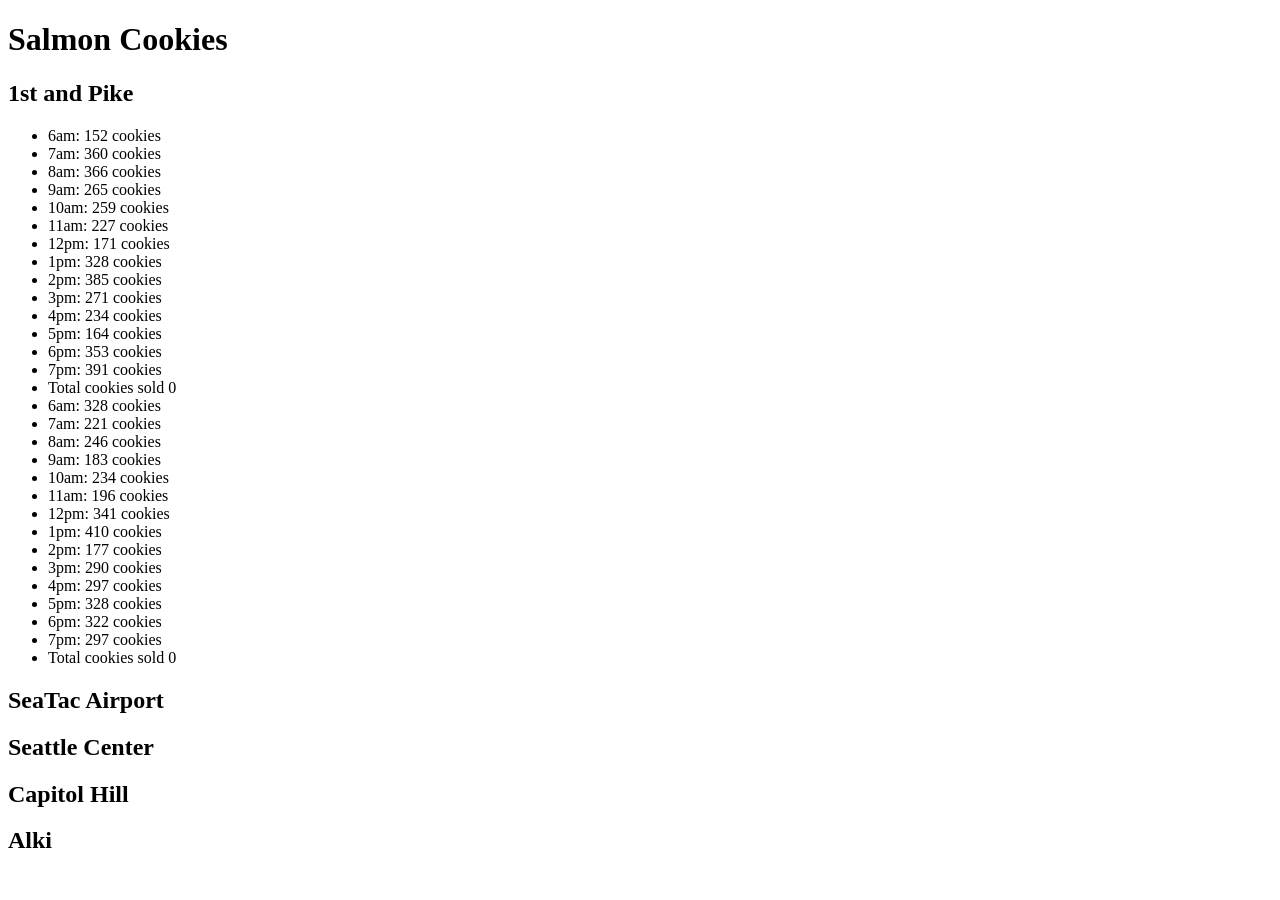
==== sales.html @ 9d866841 "constructor added" ====
<!DOCTYPE html>
<html>
    <head>
        <title>
            Salmon Cookies
        </title>
        <link rel="stylesheet" type="text/css" href="style.css">
    </head>

    <body>
        <header>
            <h1>
                Salmon Cookies
            </h1>
            
        </header>
        <main>
            <h2>1st and Pike</h2>
            <ul id="first-and-pike"></ul>
            <h2>SeaTac Airport</h2>
            <ul id="seatac-airport"></ul>
            <h2>Seattle Center</h2>
            <ul id="seattle-center"></ul>
            <h2>Capitol Hill</h2>
            <ul id="capitol-hill"></ul>
            <h2>Alki</h2>
            <ul id="alki"></ul>

            

        </main>
        <script src="js/app.js"> </script>
    </body>
</html>
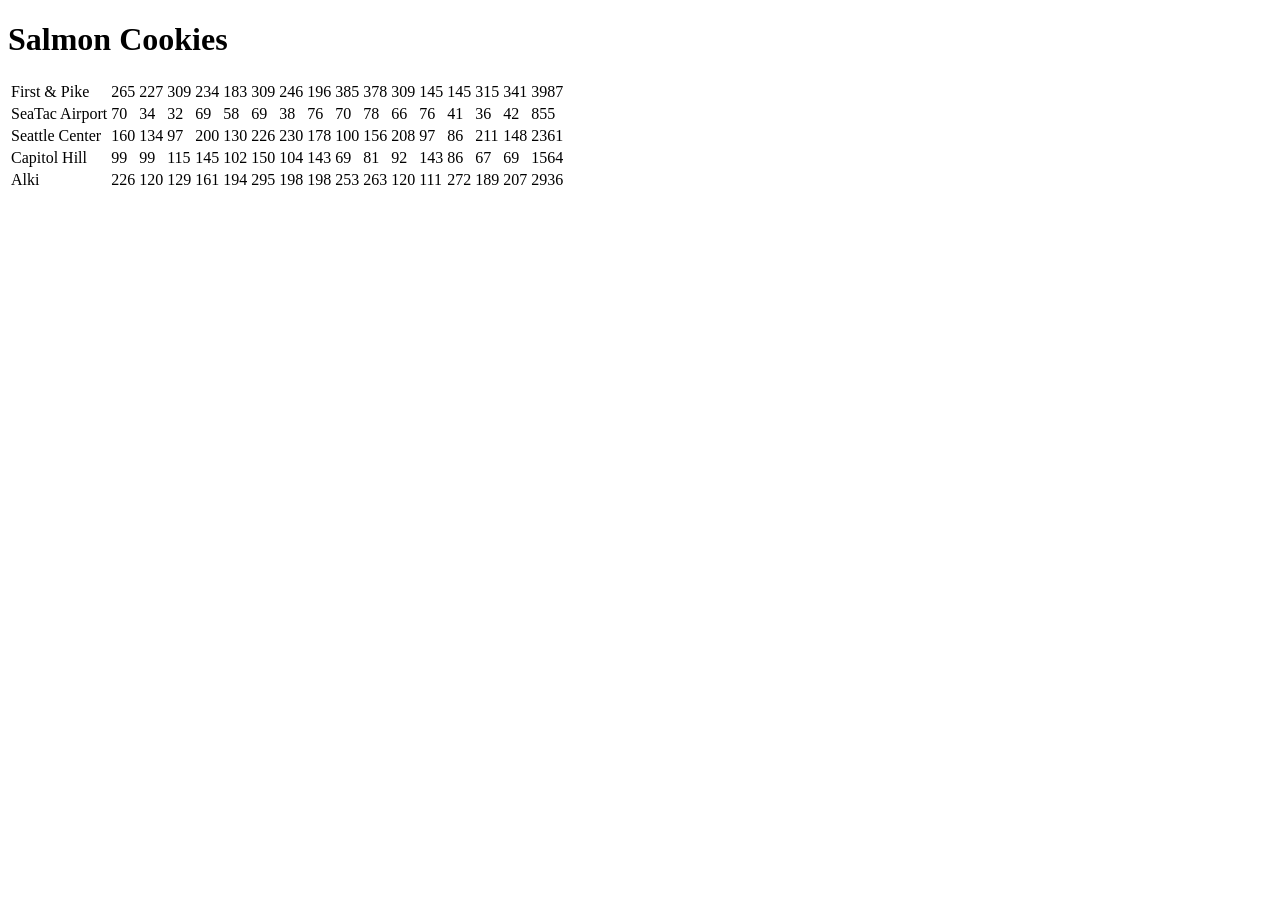
==== commit a02cc526: "table body rendering" ====
--- a/sales.html
+++ b/sales.html
@@ -15,7 +15,9 @@
             
         </header>
         <main>
-            <h2>1st and Pike</h2>
+
+            <table id="cookie-stand"></table>
+            <!-- <h2>1st and Pike</h2>
             <ul id="first-and-pike"></ul>
             <h2>SeaTac Airport</h2>
             <ul id="seatac-airport"></ul>
@@ -24,7 +26,7 @@
             <h2>Capitol Hill</h2>
             <ul id="capitol-hill"></ul>
             <h2>Alki</h2>
-            <ul id="alki"></ul>
+            <ul id="alki"></ul> -->
 
             
 
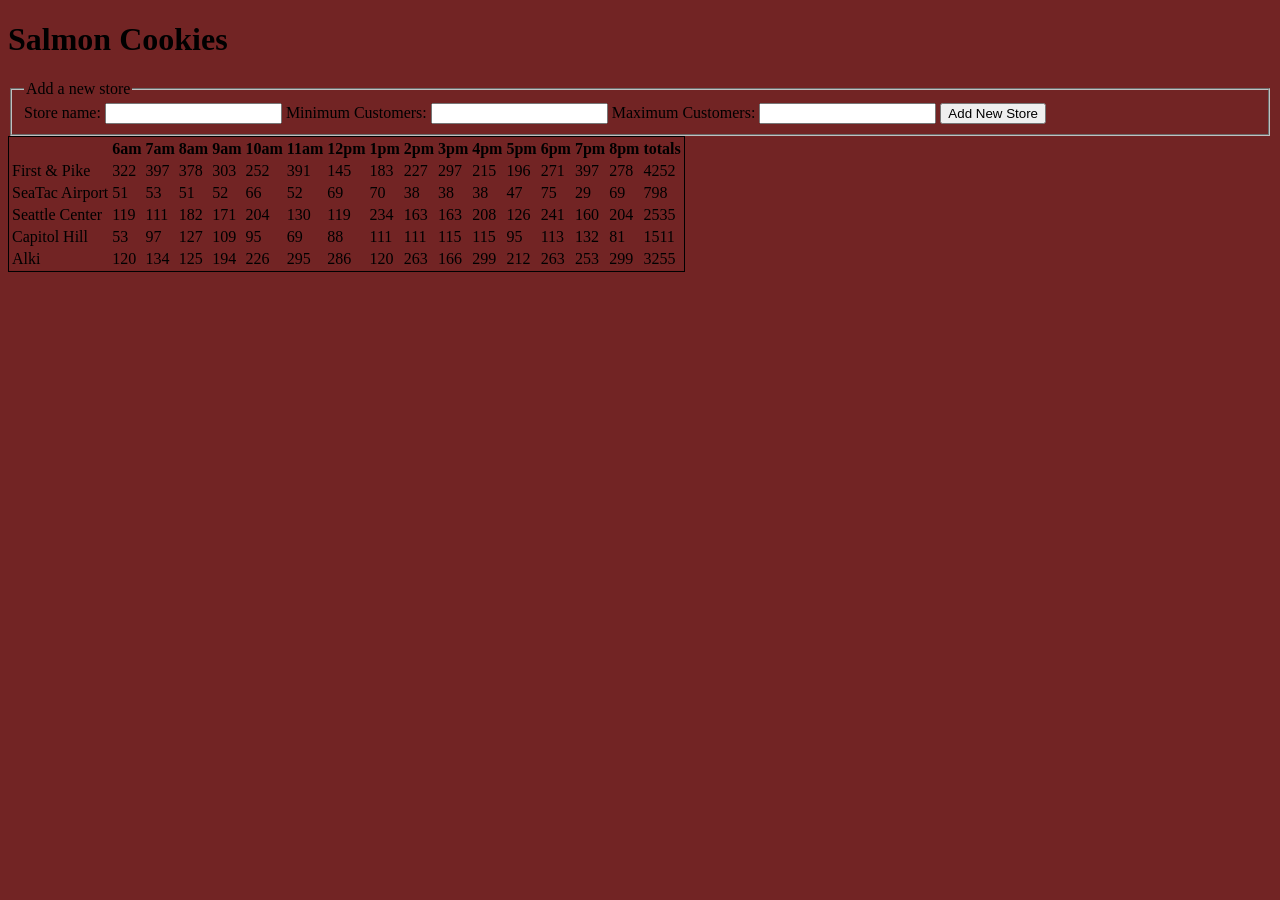
==== commit 71ea1596: "form added" ====
--- a/sales.html
+++ b/sales.html
@@ -4,31 +4,40 @@
         <title>
             Salmon Cookies
         </title>
-        <link rel="stylesheet" type="text/css" href="style.css">
+        <link rel="stylesheet" type="text/css" href="css/style.css">
     </head>
 
     <body>
         <header>
+
             <h1>
                 Salmon Cookies
             </h1>
+
+            <form id ="new-store">
+                <fieldset>
+                    <legend>Add a new store</legend>
+
+                    <label for="storename">Store name:</label>
+                    <input id="storename" type="text" required/>
+
+                    <label for="minimumcustomers">Minimum Customers:</label>
+                    <input id="minimumcustomers" type="text" required/>
+
+                    <label for="maximumcustomers">Maximum Customers:</label>
+                    <input id="maximumcustomers" type="text" required/>
+
+                    <button>Add New Store</button>
+
+
+                </fieldset>
+            </form>
             
         </header>
         <main>
 
             <table id="cookie-stand"></table>
-            <!-- <h2>1st and Pike</h2>
-            <ul id="first-and-pike"></ul>
-            <h2>SeaTac Airport</h2>
-            <ul id="seatac-airport"></ul>
-            <h2>Seattle Center</h2>
-            <ul id="seattle-center"></ul>
-            <h2>Capitol Hill</h2>
-            <ul id="capitol-hill"></ul>
-            <h2>Alki</h2>
-            <ul id="alki"></ul> -->
-
-            
+        
 
         </main>
         <script src="js/app.js"> </script>
--- a/css/style.css
+++ b/css/style.css
@@ -0,0 +1,7 @@
+body {
+    background-color: rgb(114, 36, 36)
+}
+
+table {
+    border: 1px solid black;
+}
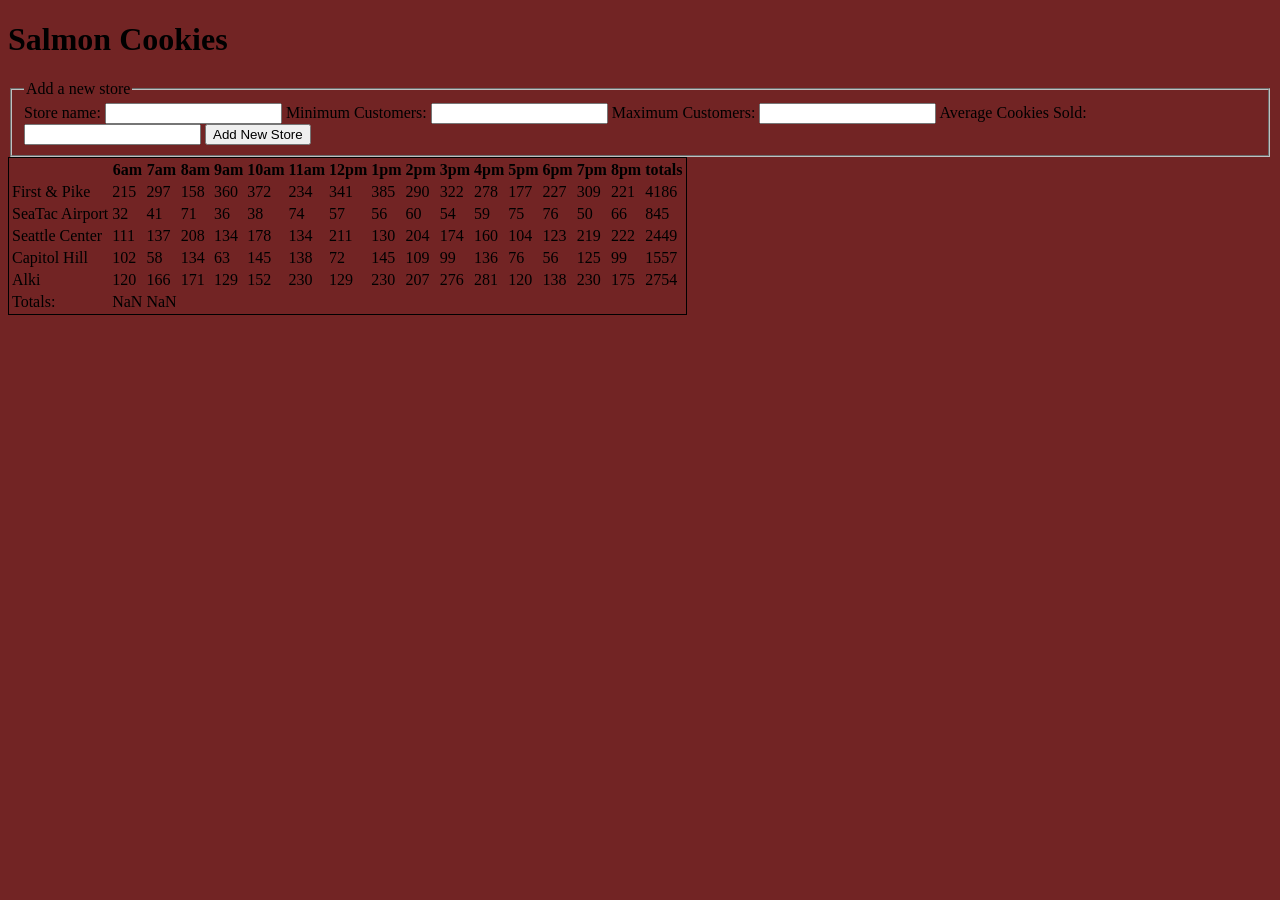
==== commit bed371e2: "broken code" ====
--- a/sales.html
+++ b/sales.html
@@ -14,7 +14,7 @@
                 Salmon Cookies
             </h1>
 
-            <form id ="new-store">
+            <form id ="add-new-store">
                 <fieldset>
                     <legend>Add a new store</legend>
 
@@ -27,7 +27,11 @@
                     <label for="maximumcustomers">Maximum Customers:</label>
                     <input id="maximumcustomers" type="text" required/>
 
+                    <label for="averageookiesale">Average Cookies Sold:</label>
+                    <input id="averageookiesale" type="text" required/>
+
                     <button>Add New Store</button>
+
 
 
                 </fieldset>
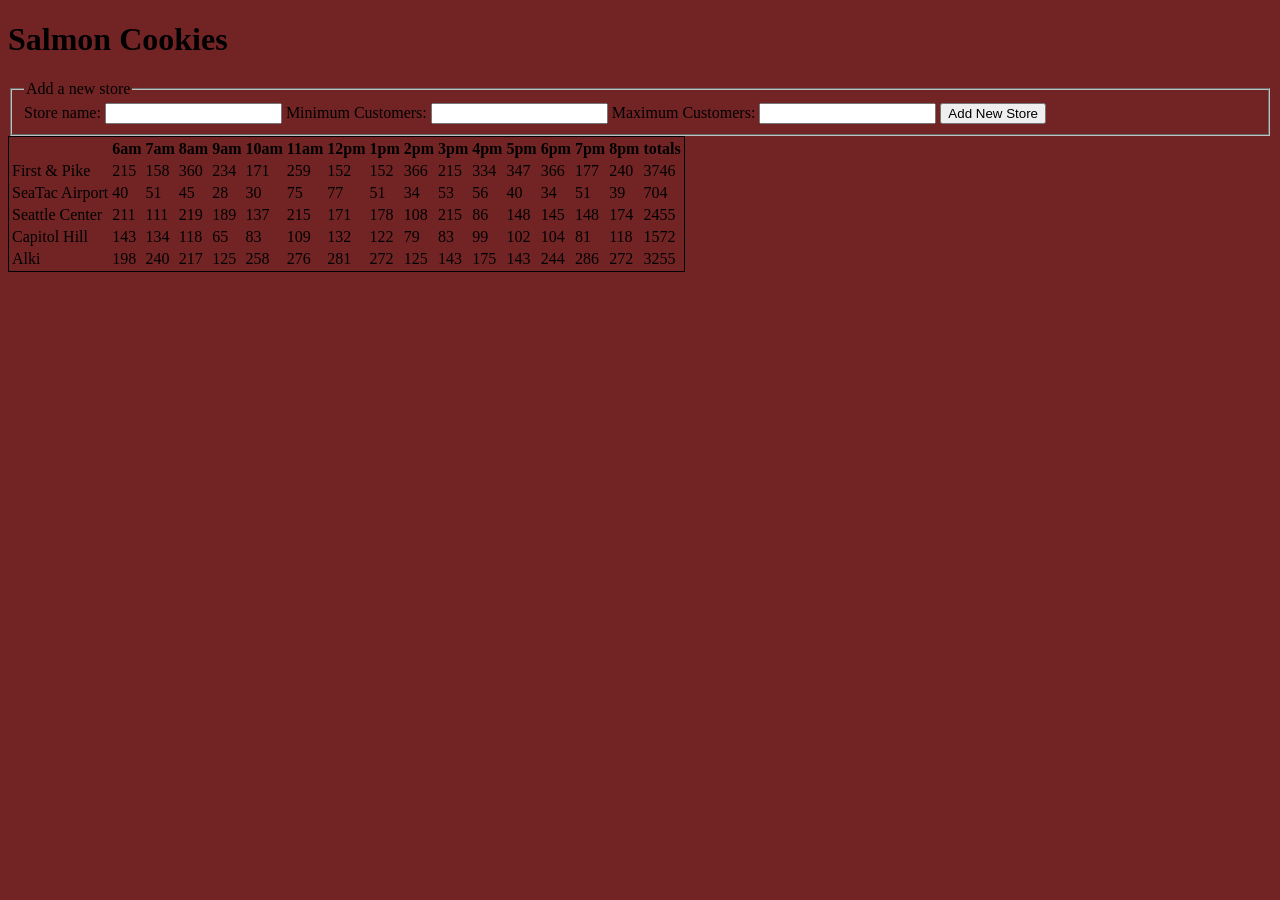
==== commit 53e33bc7: "Merge pull request #2 from BGElliott206/Wednesday form added" ====
--- a/sales.html
+++ b/sales.html
@@ -14,7 +14,7 @@
                 Salmon Cookies
             </h1>
 
-            <form id ="add-new-store">
+            <form id ="new-store">
                 <fieldset>
                     <legend>Add a new store</legend>
 
@@ -27,11 +27,7 @@
                     <label for="maximumcustomers">Maximum Customers:</label>
                     <input id="maximumcustomers" type="text" required/>
 
-                    <label for="averageookiesale">Average Cookies Sold:</label>
-                    <input id="averageookiesale" type="text" required/>
-
                     <button>Add New Store</button>
-
 
 
                 </fieldset>
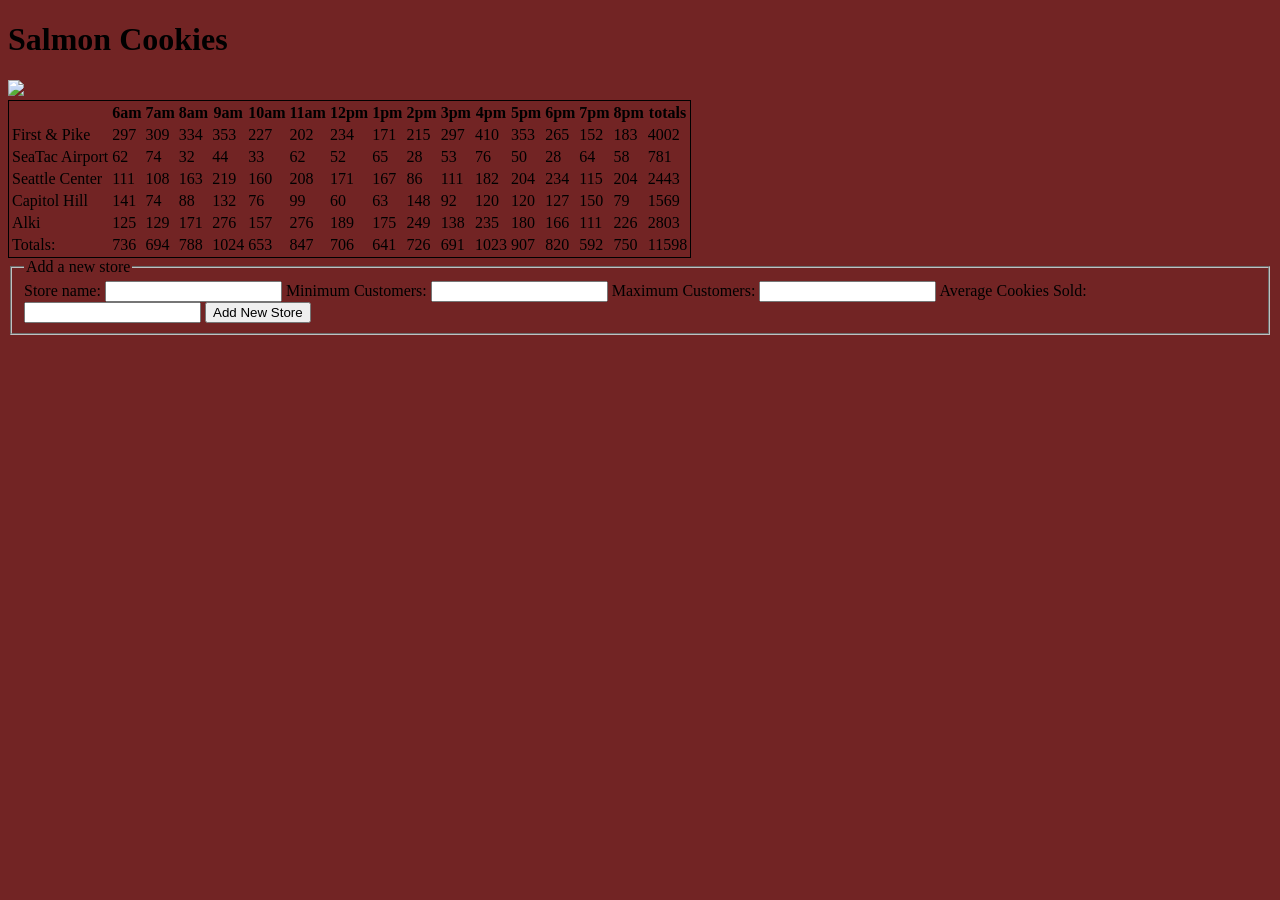
==== commit 02e7bcc2: "image added" ====
--- a/sales.html
+++ b/sales.html
@@ -8,13 +8,19 @@
     </head>
 
     <body>
-        <header>
+        
+            </header>
 
             <h1>
                 Salmon Cookies
             </h1>
-
-            <form id ="new-store">
+            <img src="https://raw.githubusercontent.com/codefellows/seattle-201d47/master/class-06/lab/assets/salmon.png">
+                <table id="cookie-stand"></table>
+            
+            </header>
+            
+         <main>
+            <form id ="add-new-store">
                 <fieldset>
                     <legend>Add a new store</legend>
 
@@ -27,19 +33,15 @@
                     <label for="maximumcustomers">Maximum Customers:</label>
                     <input id="maximumcustomers" type="text" required/>
 
+                    <label for="averageookiesale">Average Cookies Sold:</label>
+                    <input id="averageookiesale" type="text" required/>
+
                     <button>Add New Store</button>
-
 
                 </fieldset>
             </form>
-            
-        </header>
-        <main>
-
-            <table id="cookie-stand"></table>
+        </main>
         
-
-        </main>
         <script src="js/app.js"> </script>
     </body>
 </html>
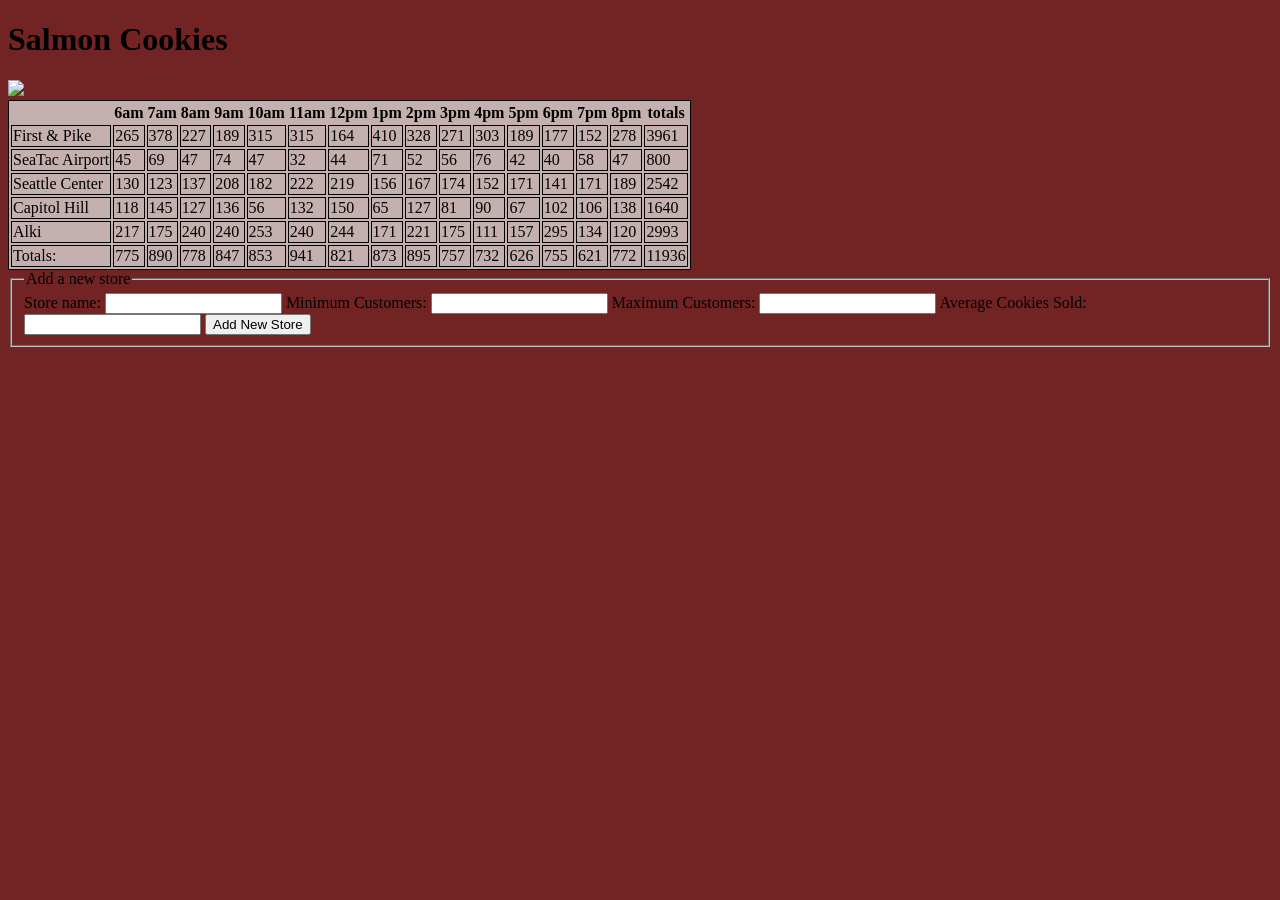
==== commit 006ece48: "almost finished" ====
--- a/sales.html
+++ b/sales.html
@@ -15,6 +15,7 @@
                 Salmon Cookies
             </h1>
             <img src="https://raw.githubusercontent.com/codefellows/seattle-201d47/master/class-06/lab/assets/salmon.png">
+
                 <table id="cookie-stand"></table>
             
             </header>
@@ -28,13 +29,13 @@
                     <input id="storename" type="text" required/>
 
                     <label for="minimumcustomers">Minimum Customers:</label>
-                    <input id="minimumcustomers" type="text" required/>
+                    <input id="minimumcustomers" type="number" required/>
 
                     <label for="maximumcustomers">Maximum Customers:</label>
-                    <input id="maximumcustomers" type="text" required/>
+                    <input id="maximumcustomers" type="number" required/>
 
                     <label for="averageookiesale">Average Cookies Sold:</label>
-                    <input id="averageookiesale" type="text" required/>
+                    <input id="averagecookiesale" type="number" required/>
 
                     <button>Add New Store</button>
 
--- a/css/style.css
+++ b/css/style.css
@@ -2,6 +2,8 @@
     background-color: rgb(114, 36, 36)
 }
 
-table {
+table, td {
     border: 1px solid black;
+    background-color: rgb(197, 176, 176);
+    
 }
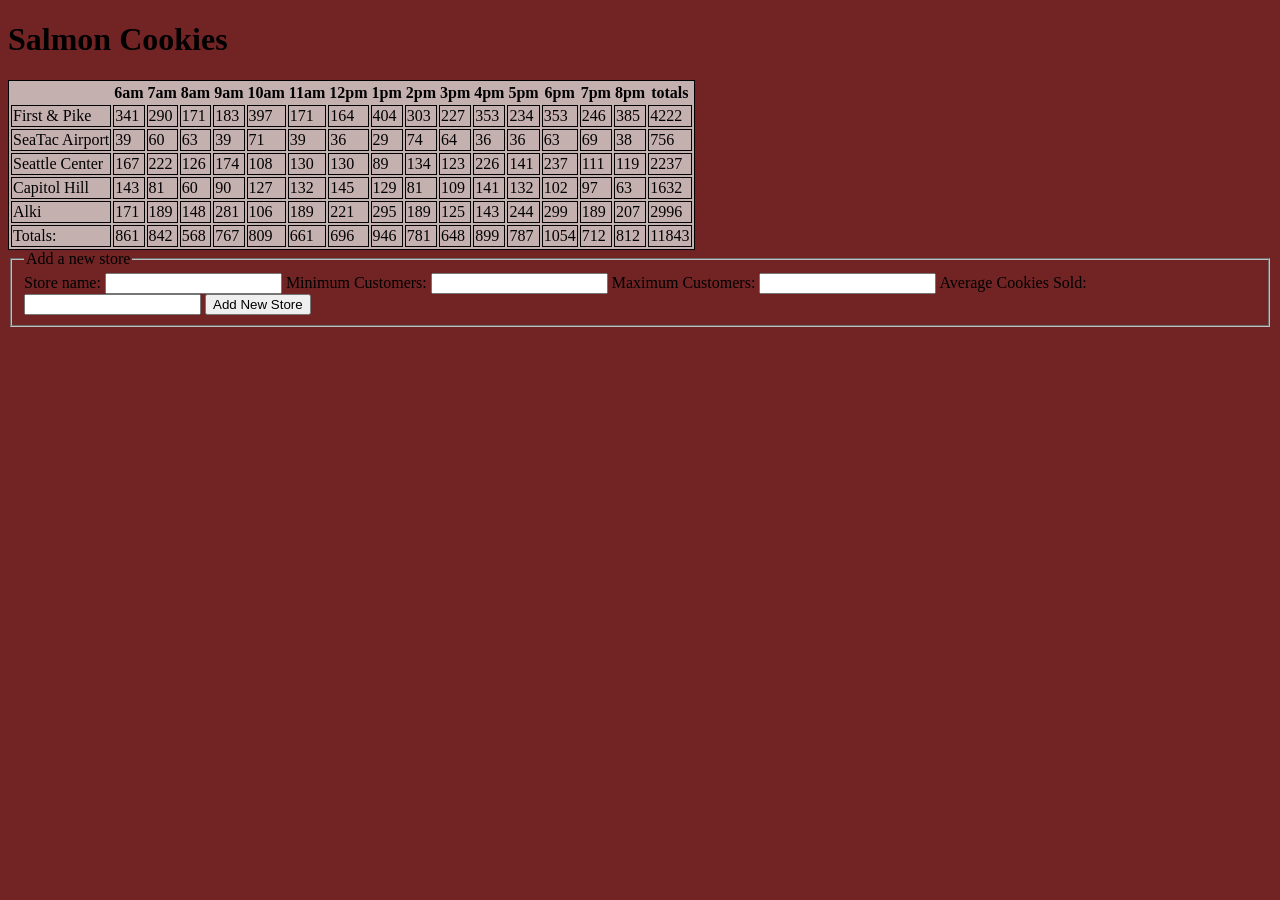
==== commit 37bea493: "images added" ====
--- a/sales.html
+++ b/sales.html
@@ -14,7 +14,7 @@
             <h1>
                 Salmon Cookies
             </h1>
-            <img src="https://raw.githubusercontent.com/codefellows/seattle-201d47/master/class-06/lab/assets/salmon.png">
+           
 
                 <table id="cookie-stand"></table>
             
